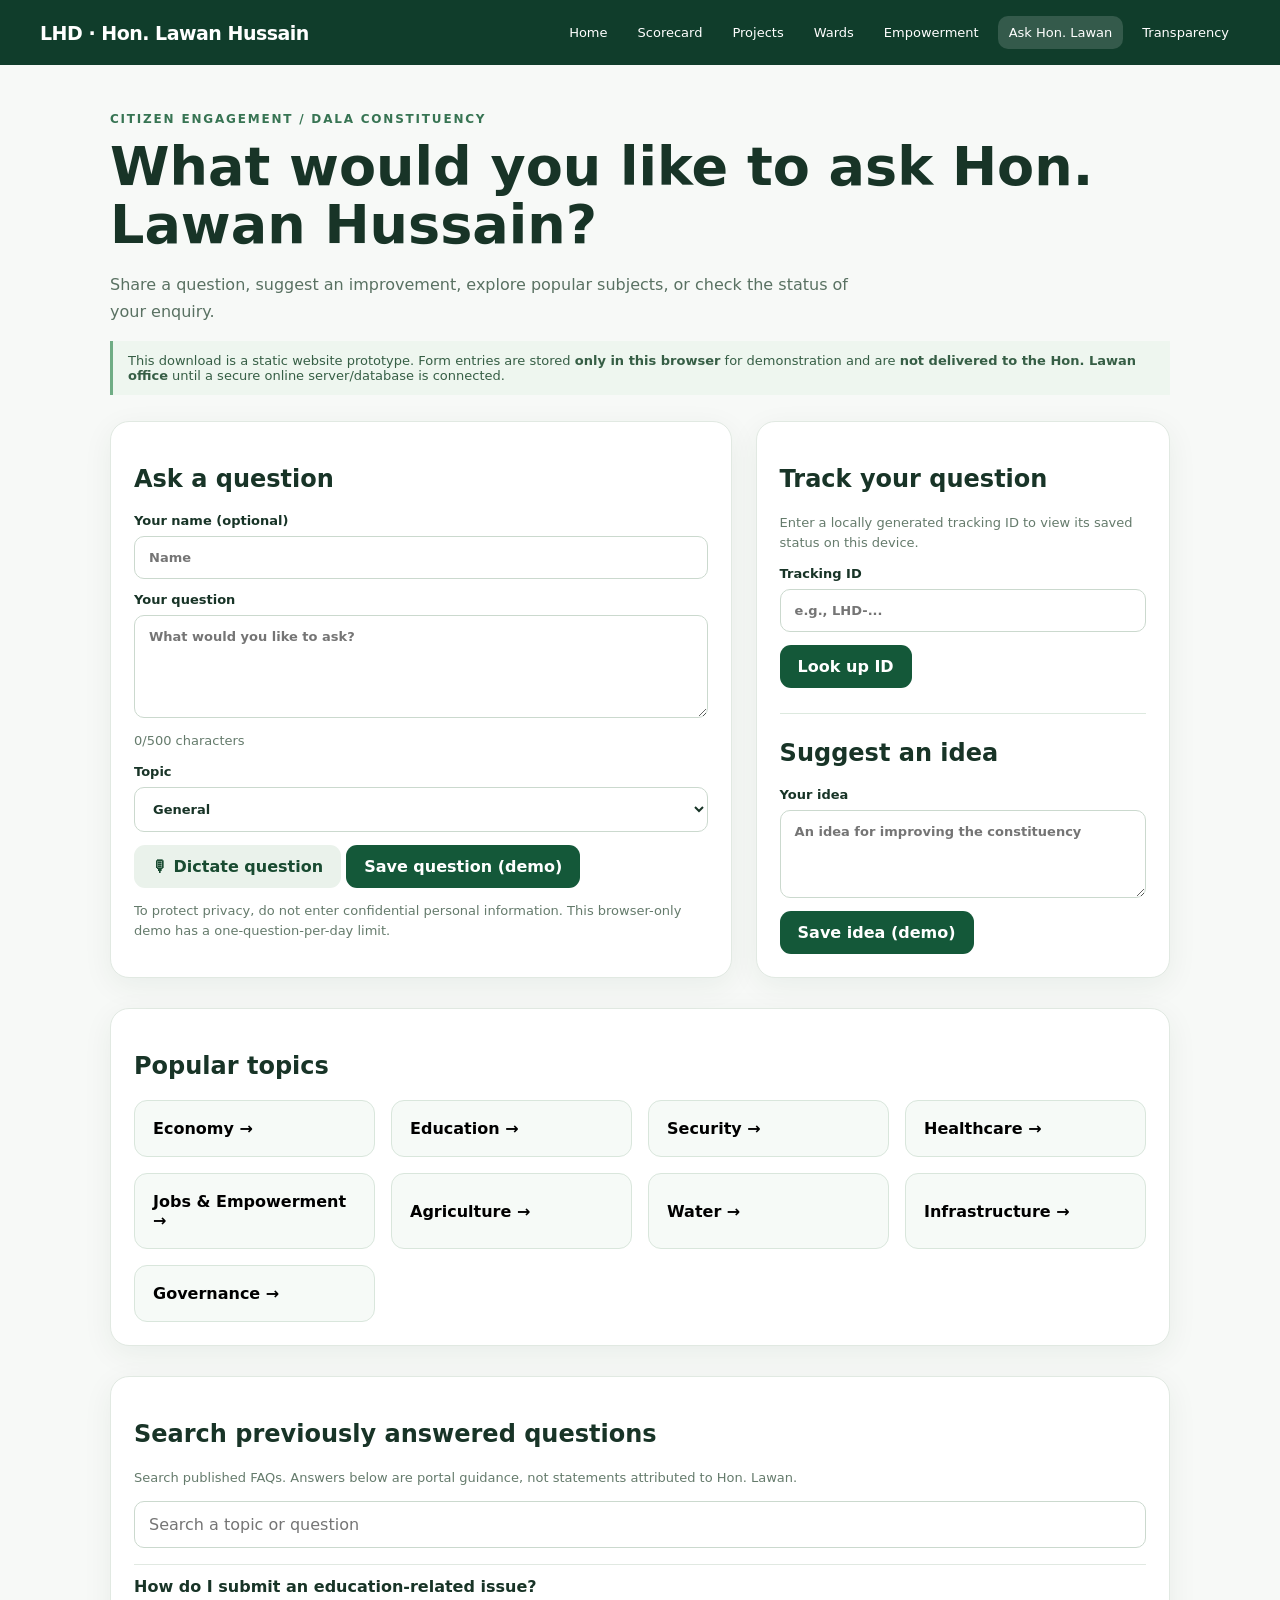
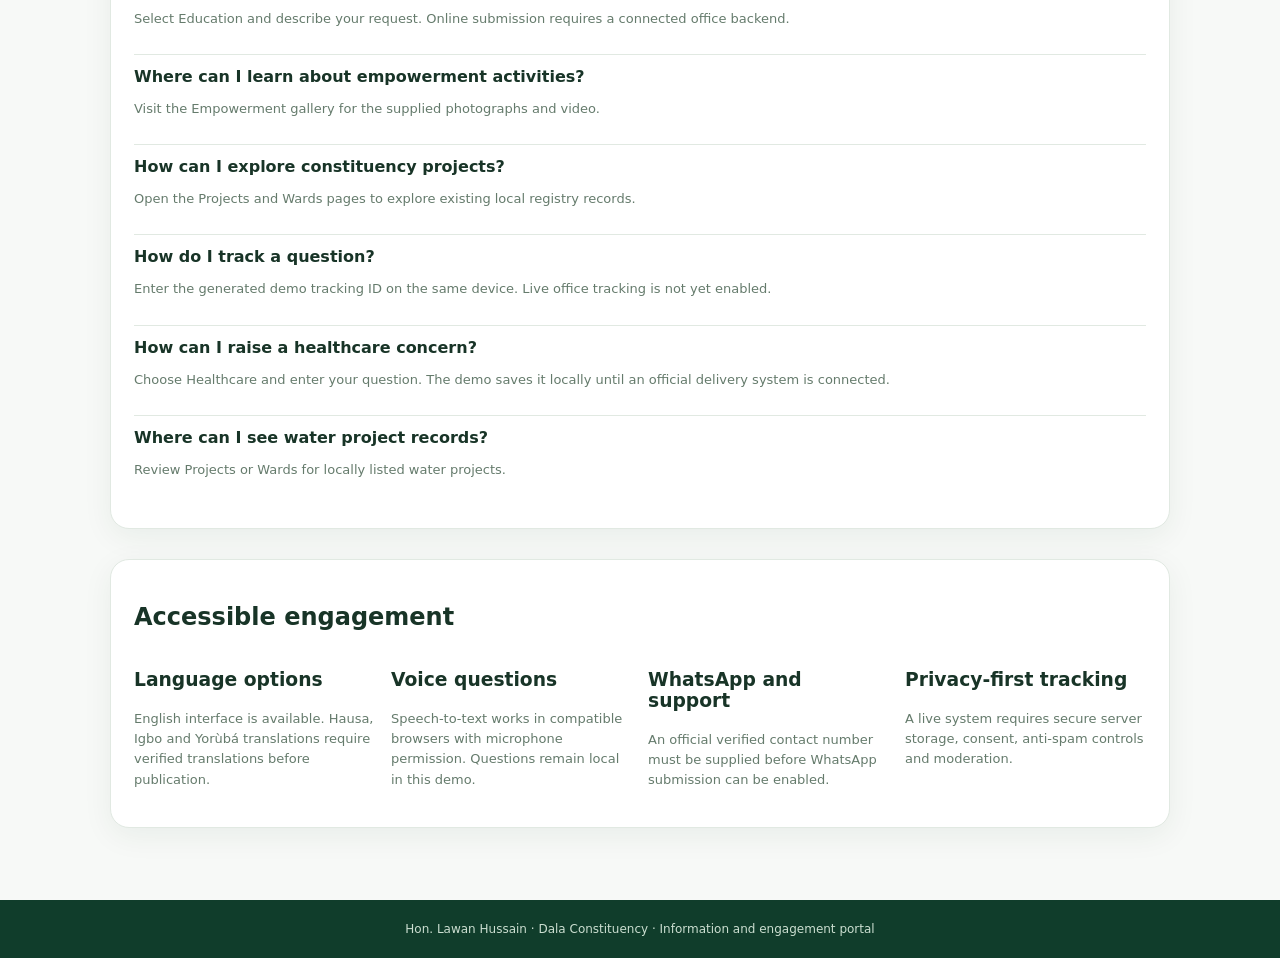
==== ask-hon-lawan.html @ 61305abe "Add files via upload" ====
<!doctype html><html lang="en"><head><meta charset="utf-8"><meta name="viewport" content="width=device-width,initial-scale=1"><meta name="description" content="Hon. Lawan Hussain — Dala constituency public information and engagement"><title>Ask Hon. Lawan | Hon. Lawan Hussain</title><link rel="stylesheet" href="lawan-features.css"></head><body><header><div class="header-inner"><a class="brand" href="index.html">LHD · Hon. Lawan Hussain</a><nav class="header-links" aria-label="Main navigation"><a href="index.html" class="">Home</a><a href="scorecard.html" class="">Scorecard</a><a href="projects.html" class="">Projects</a><a href="wards.html" class="">Wards</a><a href="empowerment.html" class="">Empowerment</a><a href="ask-hon-lawan.html" class="active">Ask Hon. Lawan</a><a href="transparency.html" class="">Transparency</a></nav></div></header><main><p class="eyebrow">Citizen engagement / Dala constituency</p><h1 class="headline">What would you like to ask Hon. Lawan Hussain?</h1><p class="lede">Share a question, suggest an improvement, explore popular subjects, or check the status of your enquiry.</p><p class="note">This download is a static website prototype. Form entries are stored <strong>only in this browser</strong> for demonstration and are <strong>not delivered to the Hon. Lawan office</strong> until a secure online server/database is connected.</p><div class="layout"><section class="panel"><h2>Ask a question</h2><label class="label">Your name (optional)<input class="field" id="who" maxlength="100" placeholder="Name"></label><label class="label">Your question<textarea class="field" id="question" rows="5" maxlength="500" placeholder="What would you like to ask?"></textarea></label><div class="muted"><span id="chars">0</span>/500 characters</div><label class="label">Topic<select class="field" id="topic"><option>General</option><option>Education</option><option>Jobs &amp; Empowerment</option><option>Healthcare</option><option>Agriculture</option><option>Security</option><option>Infrastructure</option><option>Water</option><option>Governance</option></select></label><button class="btn secondary" type="button" id="voice">🎙 Dictate question</button> <button class="btn" type="button" id="submit">Save question (demo)</button><p id="question-result" class="result" hidden role="status"></p><p class="muted">To protect privacy, do not enter confidential personal information. This browser-only demo has a one-question-per-day limit.</p></section><section class="panel"><h2>Track your question</h2><p class="muted">Enter a locally generated tracking ID to view its saved status on this device.</p><label class="label">Tracking ID<input class="field" id="tracking" placeholder="e.g., LHD-..."></label><button class="btn" id="track">Look up ID</button><p class="result" id="track-result" hidden role="status"></p><hr style="border:0;border-top:1px solid #dde9df;margin:25px 0"><h2>Suggest an idea</h2><label class="label">Your idea<textarea class="field" id="idea" rows="4" maxlength="500" placeholder="An idea for improving the constituency"></textarea></label><button class="btn" id="suggest">Save idea (demo)</button><p class="result" id="idea-result" hidden role="status"></p></section></div><section class="section panel"><h2>Popular topics</h2><div class="grid" id="topics"><button class="topic" data-topic="Economy">Economy →</button><button class="topic" data-topic="Education">Education →</button><button class="topic" data-topic="Security">Security →</button><button class="topic" data-topic="Healthcare">Healthcare →</button><button class="topic" data-topic="Jobs & Empowerment">Jobs & Empowerment →</button><button class="topic" data-topic="Agriculture">Agriculture →</button><button class="topic" data-topic="Water">Water →</button><button class="topic" data-topic="Infrastructure">Infrastructure →</button><button class="topic" data-topic="Governance">Governance →</button></div></section><section class="section panel"><h2>Search previously answered questions</h2><p class="muted">Search published FAQs. Answers below are portal guidance, not statements attributed to Hon. Lawan.</p><input class="field" id="search" type="search" placeholder="Search a topic or question"><div id="faq-results" style="margin-top:16px"></div></section><section class="section panel"><h2>Accessible engagement</h2><div class="grid"><div><h3>Language options</h3><p class="muted">English interface is available. Hausa, Igbo and Yorùbá translations require verified translations before publication.</p></div><div><h3>Voice questions</h3><p class="muted">Speech-to-text works in compatible browsers with microphone permission. Questions remain local in this demo.</p></div><div><h3>WhatsApp and support</h3><p class="muted">An official verified contact number must be supplied before WhatsApp submission can be enabled.</p></div><div><h3>Privacy-first tracking</h3><p class="muted">A live system requires secure server storage, consent, anti-spam controls and moderation.</p></div></div></section></main><footer class="footer">Hon. Lawan Hussain · Dala Constituency · Information and engagement portal</footer><script src="ask-hon-lawan.js"></script></body></html>
---- lawan-features.css ----
*{box-sizing:border-box}body{margin:0;font-family:Inter,system-ui,-apple-system,Segoe UI,sans-serif;background:#f7f9f7;color:#183427}a{color:inherit}button,input,textarea,select{font:inherit}button{cursor:pointer}header{background:#103d2b;color:white;padding:16px 24px;position:sticky;top:0;z-index:20}.header-inner{max-width:1200px;margin:auto;display:flex;justify-content:space-between;align-items:center;gap:16px}.brand{font-size:19px;font-weight:800;letter-spacing:-.5px;text-decoration:none}.header-links{display:flex;flex-wrap:wrap;gap:8px}.header-links a{padding:9px 11px;border-radius:10px;font-size:13px;text-decoration:none}.header-links a:hover,.header-links a.active{background:#ffffff26}main{max-width:1100px;margin:auto;padding:35px 20px 72px}.eyebrow{text-transform:uppercase;letter-spacing:.15em;color:#377453;font-weight:750;font-size:12px}.headline{font-size:clamp(30px,5vw,54px);line-height:1.08;margin:12px 0}.lede{max-width:760px;color:#597162;line-height:1.7}.panel{background:#fff;border:1px solid #e1e9e2;border-radius:19px;padding:23px;box-shadow:0 8px 30px #123b2410}.layout{display:grid;grid-template-columns:1.5fr 1fr;gap:24px;margin-top:26px}.btn{background:#145839;color:white;border:0;border-radius:11px;padding:12px 18px;font-weight:650}.btn.secondary{background:#eaf2eb;color:#194b31}.btn:disabled{opacity:.5;cursor:not-allowed}.field{display:block;width:100%;border:1px solid #cbd9ce;border-radius:10px;padding:13px 14px;background:#fff;color:#183427;margin-top:8px}.field:focus{outline:2px solid #6aa57d}.label{font-size:13px;font-weight:700;display:block;margin:13px 0}.muted{color:#657b6c;font-size:13px;line-height:1.55}.grid{display:grid;grid-template-columns:repeat(auto-fit,minmax(220px,1fr));gap:16px}.topic{border:1px solid #d9e6dc;background:#f6faf7;border-radius:13px;padding:18px;font-weight:700;text-align:left}.topic:hover{background:#e7f4eb}.section{margin-top:30px}.slideview{background:#0e2118;border-radius:17px;overflow:hidden;position:relative;aspect-ratio:16/9;display:flex;align-items:center;justify-content:center}.slideview img,.slideview video{width:100%;height:100%;object-fit:contain;display:block}.slide-controls{display:flex;align-items:center;gap:10px;flex-wrap:wrap;margin:15px 0}.dots{display:flex;flex-wrap:wrap;gap:5px}.dot{width:9px;height:9px;border-radius:50%;border:0;background:#bfd1c3;padding:0}.dot.active{background:#216240}.note{border-left:3px solid #6fac84;padding:12px 15px;background:#eef6ef;font-size:13px;color:#365e45}.result{padding:13px;background:#eff7f1;border-radius:10px;white-space:pre-wrap;line-height:1.55}.footer{background:#103d2b;color:#cbded0;text-align:center;padding:22px;font-size:12px}video:focus-visible,button:focus-visible,a:focus-visible{outline:3px solid #9ed7ad;outline-offset:2px}@media(max-width:760px){.header-inner{display:block}.header-links{margin-top:10px}.layout{grid-template-columns:1fr}main{padding:22px 14px 60px}.panel{padding:16px}.slideview{aspect-ratio:4/3}}
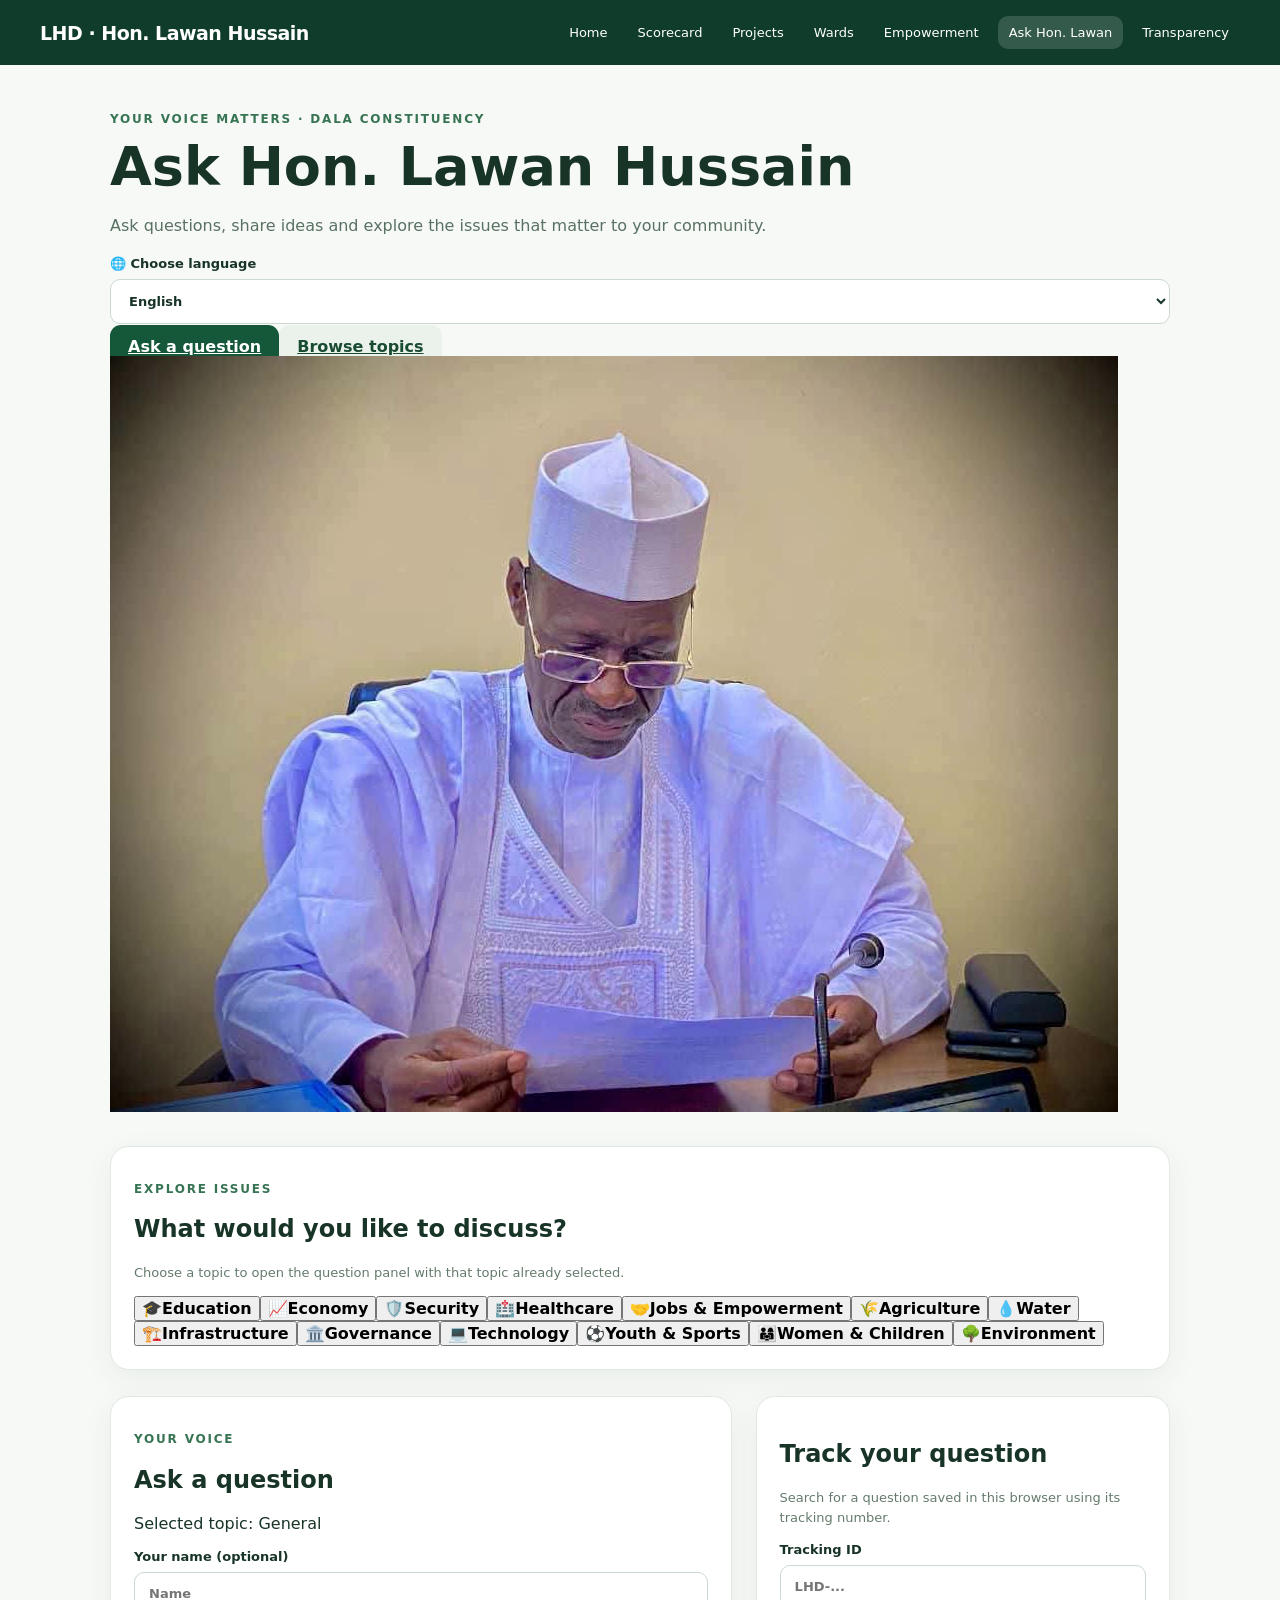
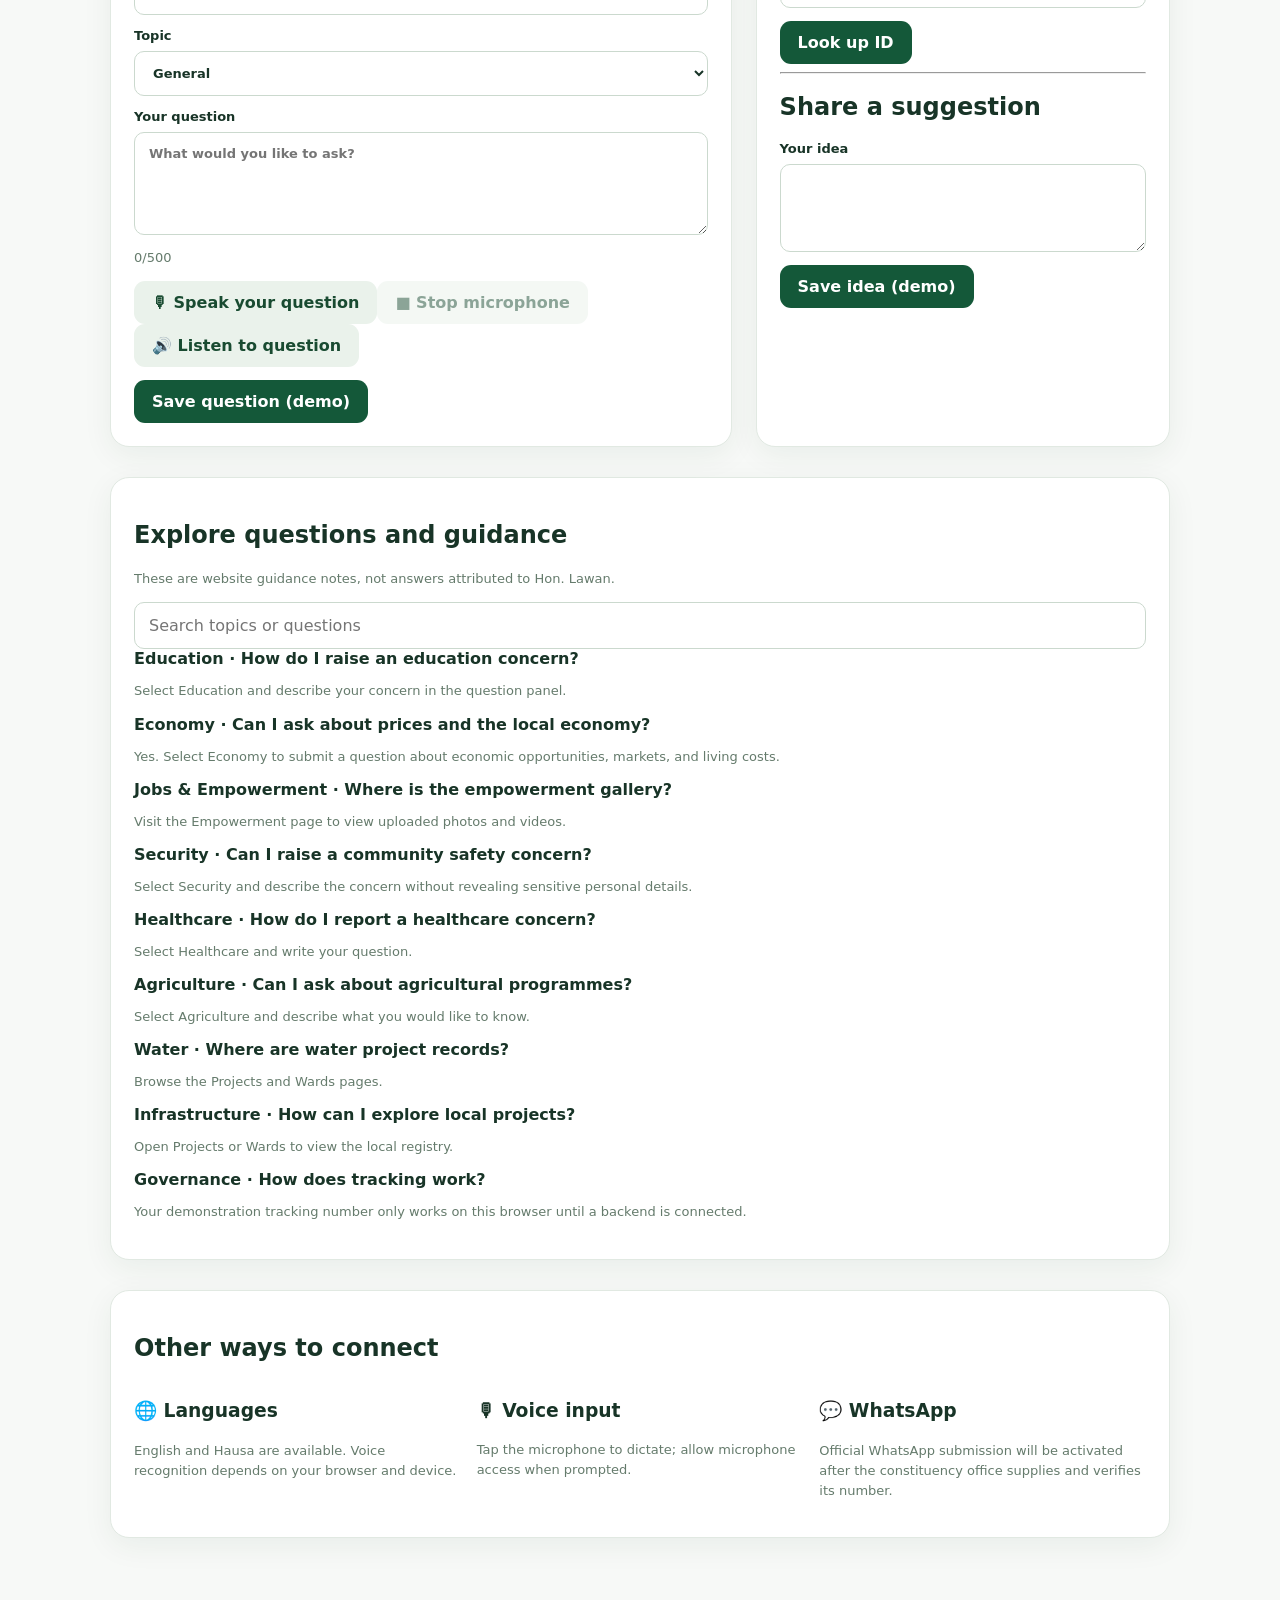
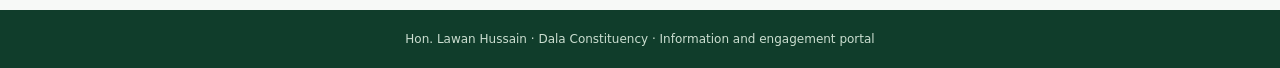
==== commit 1f9508a8: "Add files via upload" ====
--- a/ask-hon-lawan.html
+++ b/ask-hon-lawan.html
@@ -1 +1,5 @@
-<!doctype html><html lang="en"><head><meta charset="utf-8"><meta name="viewport" content="width=device-width,initial-scale=1"><meta name="description" content="Hon. Lawan Hussain — Dala constituency public information and engagement"><title>Ask Hon. Lawan | Hon. Lawan Hussain</title><link rel="stylesheet" href="lawan-features.css"></head><body><header><div class="header-inner"><a class="brand" href="index.html">LHD · Hon. Lawan Hussain</a><nav class="header-links" aria-label="Main navigation"><a href="index.html" class="">Home</a><a href="scorecard.html" class="">Scorecard</a><a href="projects.html" class="">Projects</a><a href="wards.html" class="">Wards</a><a href="empowerment.html" class="">Empowerment</a><a href="ask-hon-lawan.html" class="active">Ask Hon. Lawan</a><a href="transparency.html" class="">Transparency</a></nav></div></header><main><p class="eyebrow">Citizen engagement / Dala constituency</p><h1 class="headline">What would you like to ask Hon. Lawan Hussain?</h1><p class="lede">Share a question, suggest an improvement, explore popular subjects, or check the status of your enquiry.</p><p class="note">This download is a static website prototype. Form entries are stored <strong>only in this browser</strong> for demonstration and are <strong>not delivered to the Hon. Lawan office</strong> until a secure online server/database is connected.</p><div class="layout"><section class="panel"><h2>Ask a question</h2><label class="label">Your name (optional)<input class="field" id="who" maxlength="100" placeholder="Name"></label><label class="label">Your question<textarea class="field" id="question" rows="5" maxlength="500" placeholder="What would you like to ask?"></textarea></label><div class="muted"><span id="chars">0</span>/500 characters</div><label class="label">Topic<select class="field" id="topic"><option>General</option><option>Education</option><option>Jobs &amp; Empowerment</option><option>Healthcare</option><option>Agriculture</option><option>Security</option><option>Infrastructure</option><option>Water</option><option>Governance</option></select></label><button class="btn secondary" type="button" id="voice">🎙 Dictate question</button> <button class="btn" type="button" id="submit">Save question (demo)</button><p id="question-result" class="result" hidden role="status"></p><p class="muted">To protect privacy, do not enter confidential personal information. This browser-only demo has a one-question-per-day limit.</p></section><section class="panel"><h2>Track your question</h2><p class="muted">Enter a locally generated tracking ID to view its saved status on this device.</p><label class="label">Tracking ID<input class="field" id="tracking" placeholder="e.g., LHD-..."></label><button class="btn" id="track">Look up ID</button><p class="result" id="track-result" hidden role="status"></p><hr style="border:0;border-top:1px solid #dde9df;margin:25px 0"><h2>Suggest an idea</h2><label class="label">Your idea<textarea class="field" id="idea" rows="4" maxlength="500" placeholder="An idea for improving the constituency"></textarea></label><button class="btn" id="suggest">Save idea (demo)</button><p class="result" id="idea-result" hidden role="status"></p></section></div><section class="section panel"><h2>Popular topics</h2><div class="grid" id="topics"><button class="topic" data-topic="Economy">Economy →</button><button class="topic" data-topic="Education">Education →</button><button class="topic" data-topic="Security">Security →</button><button class="topic" data-topic="Healthcare">Healthcare →</button><button class="topic" data-topic="Jobs & Empowerment">Jobs & Empowerment →</button><button class="topic" data-topic="Agriculture">Agriculture →</button><button class="topic" data-topic="Water">Water →</button><button class="topic" data-topic="Infrastructure">Infrastructure →</button><button class="topic" data-topic="Governance">Governance →</button></div></section><section class="section panel"><h2>Search previously answered questions</h2><p class="muted">Search published FAQs. Answers below are portal guidance, not statements attributed to Hon. Lawan.</p><input class="field" id="search" type="search" placeholder="Search a topic or question"><div id="faq-results" style="margin-top:16px"></div></section><section class="section panel"><h2>Accessible engagement</h2><div class="grid"><div><h3>Language options</h3><p class="muted">English interface is available. Hausa, Igbo and Yorùbá translations require verified translations before publication.</p></div><div><h3>Voice questions</h3><p class="muted">Speech-to-text works in compatible browsers with microphone permission. Questions remain local in this demo.</p></div><div><h3>WhatsApp and support</h3><p class="muted">An official verified contact number must be supplied before WhatsApp submission can be enabled.</p></div><div><h3>Privacy-first tracking</h3><p class="muted">A live system requires secure server storage, consent, anti-spam controls and moderation.</p></div></div></section></main><footer class="footer">Hon. Lawan Hussain · Dala Constituency · Information and engagement portal</footer><script src="ask-hon-lawan.js"></script></body></html>+<!DOCTYPE html>
+<html lang="en"><head><meta charset="utf-8"/><meta content="width=device-width,initial-scale=1" name="viewport"/><meta content="Hon. Lawan Hussain — Dala constituency public information and engagement" name="description"/><title>Ask Hon. Lawan | Hon. Lawan Hussain</title><link href="lawan-features.css" rel="stylesheet"/><link href="ask-hon-lawan-extra.css" rel="stylesheet"/></head><body><header><div class="header-inner"><a class="brand" href="index.html">LHD · Hon. Lawan Hussain</a><nav aria-label="Main navigation" class="header-links"><a class="" href="index.html">Home</a><a class="" href="scorecard.html">Scorecard</a><a class="" href="projects.html">Projects</a><a class="" href="wards.html">Wards</a><a class="" href="empowerment.html">Empowerment</a><a class="active" href="ask-hon-lawan.html">Ask Hon. Lawan</a><a class="" href="transparency.html">Transparency</a></nav></div></header><main><section class="ask-hero"><div><p class="eyebrow" data-i18n="eyebrow">YOUR VOICE MATTERS · DALA CONSTITUENCY</p><h1 class="headline" data-i18n="headline">Ask Hon. Lawan Hussain</h1><p class="lede" data-i18n="lede">Ask questions, share ideas and explore the issues that matter to your community.</p><label class="label language-label" for="language">🌐 <span data-i18n="language">Choose language</span><select class="field" id="language"><option value="en">English</option><option value="ha">Hausa</option></select></label><div class="hero-actions"><a class="btn" data-i18n="askNow" href="#question-panel">Ask a question</a><a class="btn secondary" data-i18n="browse" href="#topics-panel">Browse topics</a></div></div><img alt="Portrait photograph provided in the Hon. Lawan Hussain website project" class="ask-portrait" src="assets/project-photos/portrait-legislator.jpg"/></section>
+<section class="section panel" id="topics-panel"><p class="eyebrow" data-i18n="explore">EXPLORE ISSUES</p><h2 data-i18n="topics">What would you like to discuss?</h2><p class="muted" data-i18n="topicHint">Choose a topic to open the question panel with that topic already selected.</p><div class="topic-grid" id="topics"></div></section>
+<div class="layout"><section class="panel" id="question-panel" tabindex="-1"><p class="eyebrow" data-i18n="yourVoice">YOUR VOICE</p><h2 data-i18n="ask">Ask a question</h2><p aria-live="polite" class="selected-topic" id="selected-topic"></p><label class="label"><span data-i18n="name">Your name (optional)</span><input class="field" id="who" maxlength="100" placeholder="Name"/></label><label class="label"><span data-i18n="topic">Topic</span><select class="field" id="topic"></select></label><label class="label"><span data-i18n="question">Your question</span><textarea class="field" id="question" maxlength="500" placeholder="What would you like to ask?" rows="5"></textarea></label><p class="muted"><span id="chars">0</span>/500</p><div class="voice-tools"><button aria-pressed="false" class="btn secondary" id="voice" type="button">🎙 <span data-i18n="speak">Speak your question</span></button><button class="btn secondary" disabled="" id="stop-voice" type="button">■ <span data-i18n="stop">Stop microphone</span></button><button class="btn secondary" id="read-question" type="button">🔊 <span data-i18n="listen">Listen to question</span></button></div><p class="muted" id="voice-status" role="status"></p><button class="btn" data-i18n="submit" id="submit" type="button">Save question (demo)</button><p class="result" hidden="" id="question-result" role="status"></p></section><section class="panel"><h2 data-i18n="track">Track your question</h2><p class="muted" data-i18n="trackHint">Search for a question saved in this browser using its tracking number.</p><label class="label"><span data-i18n="tracking">Tracking ID</span><input class="field" id="tracking" placeholder="LHD-..."/></label><button class="btn" data-i18n="lookUp" id="track">Look up ID</button><p class="result" hidden="" id="track-result" role="status"></p><hr class="soft-rule"/><h2 data-i18n="suggest">Share a suggestion</h2><label class="label"><span data-i18n="yourIdea">Your idea</span><textarea class="field" id="idea" maxlength="500" rows="4"></textarea></label><button class="btn" data-i18n="saveIdea" id="suggest">Save idea (demo)</button><p class="result" hidden="" id="idea-result" role="status"></p></section></div>
+<section class="section panel"><h2 data-i18n="searchTitle">Explore questions and guidance</h2><p class="muted" data-i18n="faqNote">These are website guidance notes, not answers attributed to Hon. Lawan.</p><input class="field" id="search" placeholder="Search topics and questions" type="search"/><div class="faq-results" id="faq-results"></div></section><section class="section panel"><h2 data-i18n="accessible">Other ways to connect</h2><div class="grid"><div><h3>🌐 <span data-i18n="languages">Languages</span></h3><p class="muted" data-i18n="langInfo">English and Hausa are available. Voice recognition depends on your browser and device.</p></div><div><h3>🎙 <span data-i18n="voice">Voice input</span></h3><p class="muted" data-i18n="voiceInfo">Tap the microphone to dictate; allow microphone access when prompted.</p></div><div><h3>💬 WhatsApp</h3><p class="muted" data-i18n="waInfo">Official WhatsApp submission will be activated after the constituency office supplies and verifies its number.</p></div></div></section></main><footer class="footer">Hon. Lawan Hussain · Dala Constituency · Information and engagement portal</footer><script src="ask-hon-lawan.js"></script></body></html>
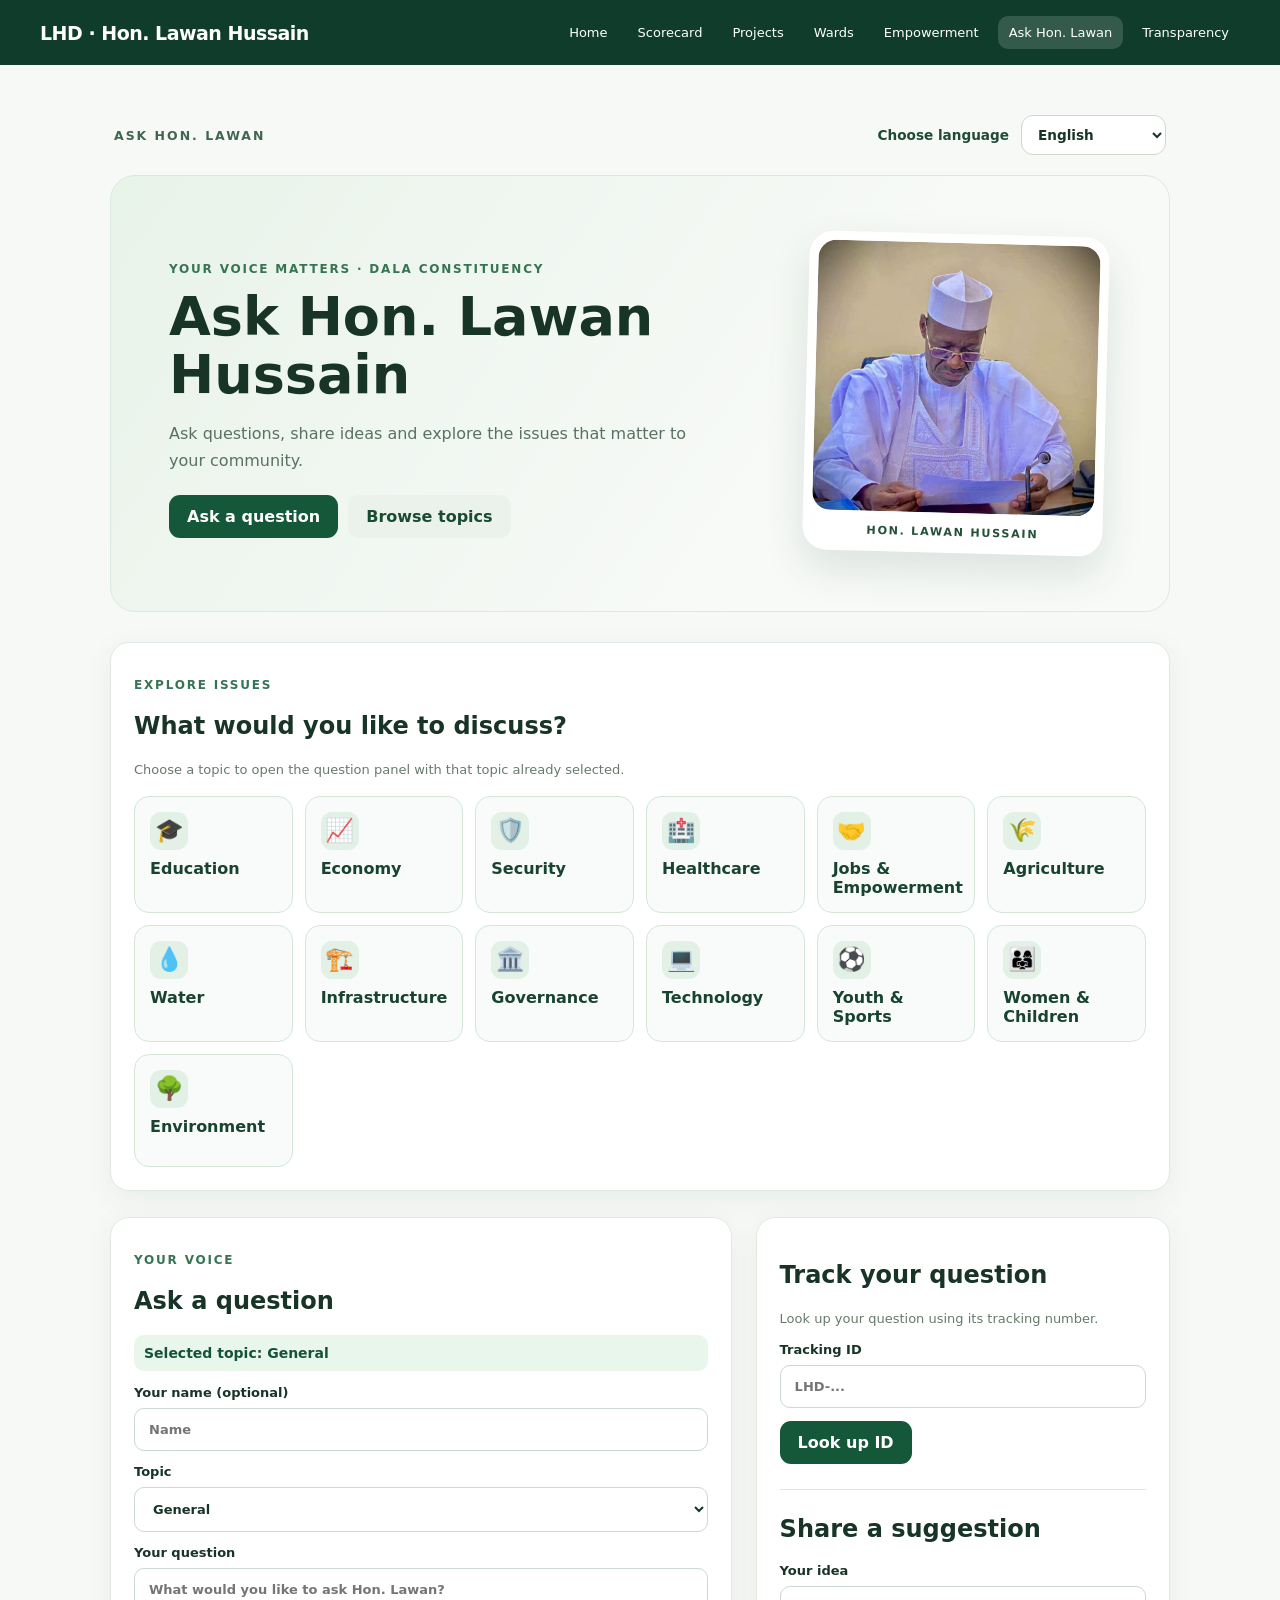
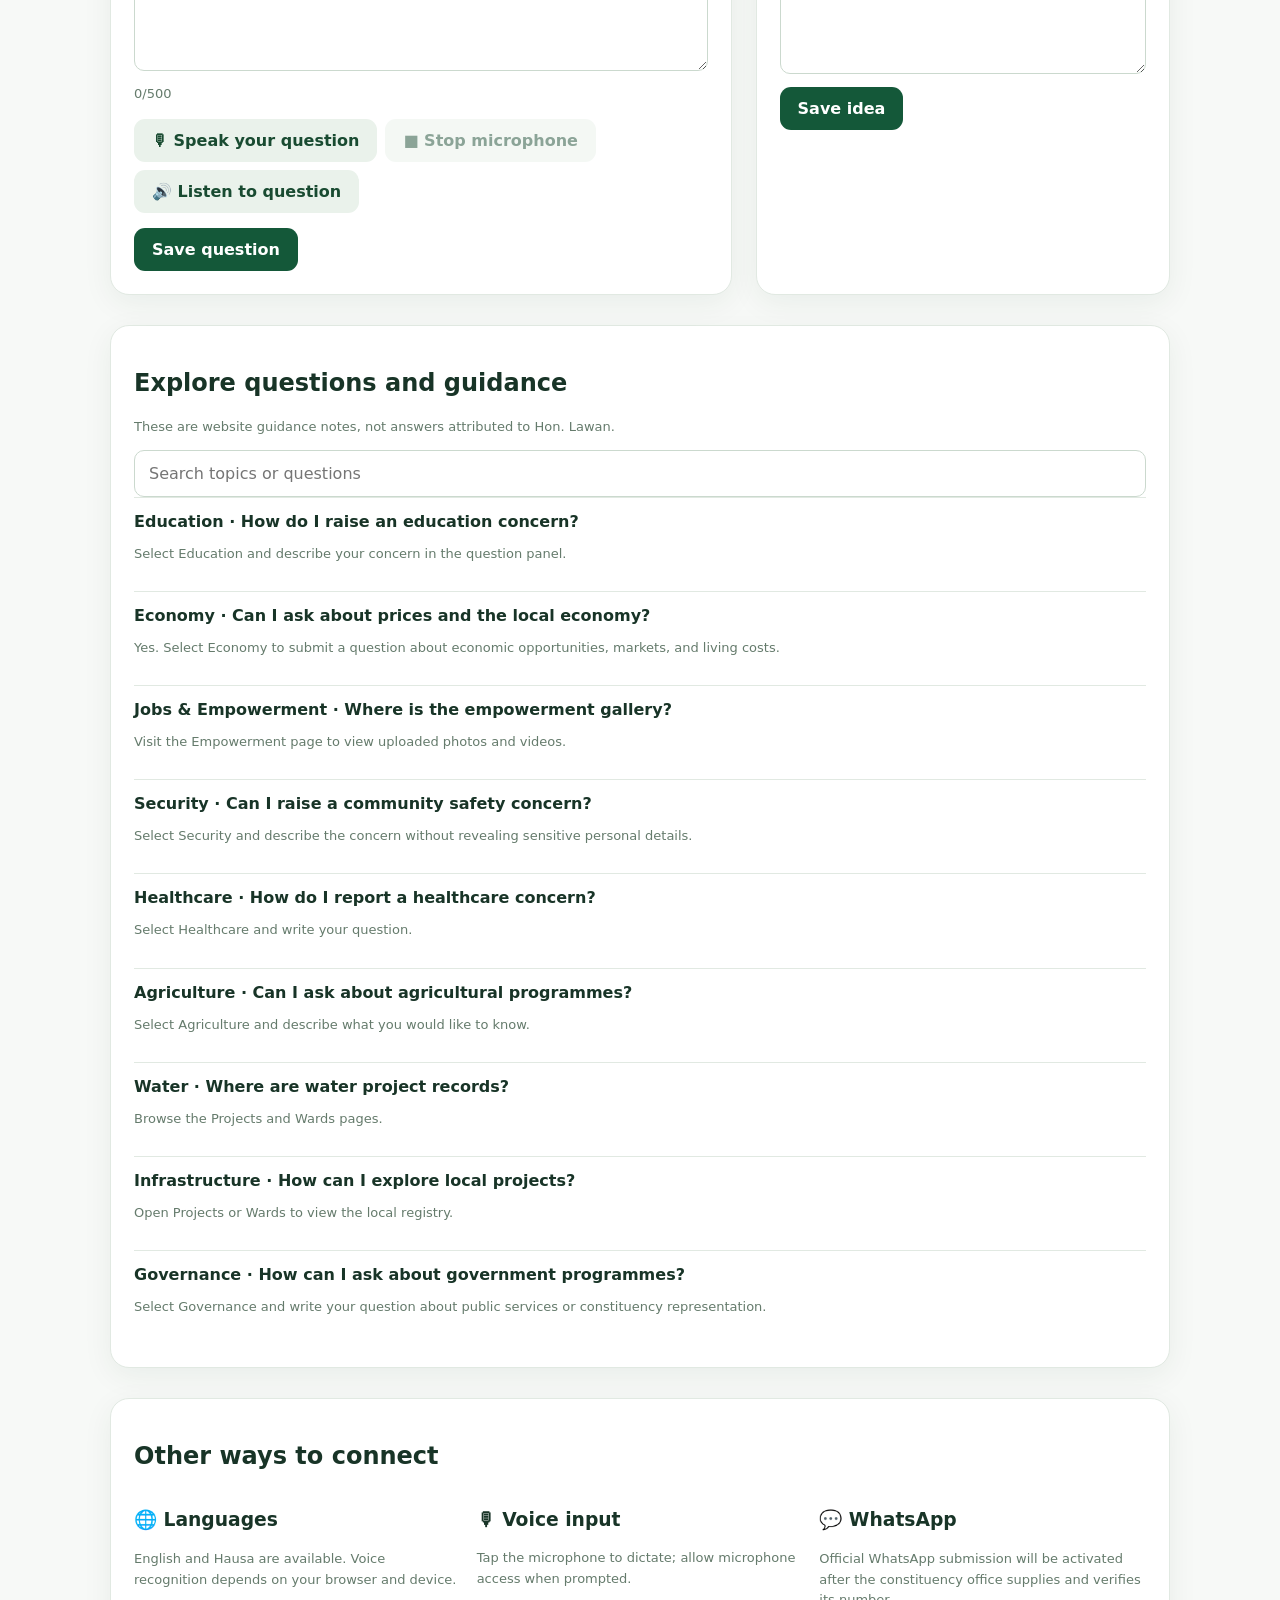
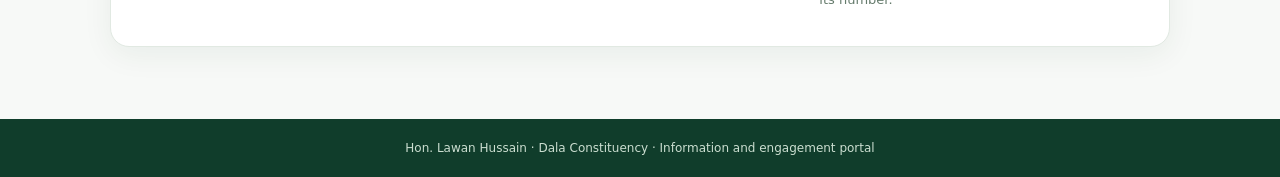
==== commit 3e4335d5: "Add files via upload" ====
--- a/ask-hon-lawan.html
+++ b/ask-hon-lawan.html
@@ -1,5 +1,5 @@
 <!DOCTYPE html>
-<html lang="en"><head><meta charset="utf-8"/><meta content="width=device-width,initial-scale=1" name="viewport"/><meta content="Hon. Lawan Hussain — Dala constituency public information and engagement" name="description"/><title>Ask Hon. Lawan | Hon. Lawan Hussain</title><link href="lawan-features.css" rel="stylesheet"/><link href="ask-hon-lawan-extra.css" rel="stylesheet"/></head><body><header><div class="header-inner"><a class="brand" href="index.html">LHD · Hon. Lawan Hussain</a><nav aria-label="Main navigation" class="header-links"><a class="" href="index.html">Home</a><a class="" href="scorecard.html">Scorecard</a><a class="" href="projects.html">Projects</a><a class="" href="wards.html">Wards</a><a class="" href="empowerment.html">Empowerment</a><a class="active" href="ask-hon-lawan.html">Ask Hon. Lawan</a><a class="" href="transparency.html">Transparency</a></nav></div></header><main><section class="ask-hero"><div><p class="eyebrow" data-i18n="eyebrow">YOUR VOICE MATTERS · DALA CONSTITUENCY</p><h1 class="headline" data-i18n="headline">Ask Hon. Lawan Hussain</h1><p class="lede" data-i18n="lede">Ask questions, share ideas and explore the issues that matter to your community.</p><label class="label language-label" for="language">🌐 <span data-i18n="language">Choose language</span><select class="field" id="language"><option value="en">English</option><option value="ha">Hausa</option></select></label><div class="hero-actions"><a class="btn" data-i18n="askNow" href="#question-panel">Ask a question</a><a class="btn secondary" data-i18n="browse" href="#topics-panel">Browse topics</a></div></div><img alt="Portrait photograph provided in the Hon. Lawan Hussain website project" class="ask-portrait" src="assets/project-photos/portrait-legislator.jpg"/></section>
+<html lang="en"><head><meta charset="utf-8"/><meta content="width=device-width,initial-scale=1" name="viewport"/><meta content="Hon. Lawan Hussain — Dala constituency public information and engagement" name="description"/><title>Ask Hon. Lawan | Hon. Lawan Hussain</title><link href="lawan-features.css" rel="stylesheet"/><link href="ask-hon-lawan-extra.css" rel="stylesheet"/></head><body><header><div class="header-inner"><a class="brand" href="index.html">LHD · Hon. Lawan Hussain</a><nav aria-label="Main navigation" class="header-links"><a class="" href="index.html">Home</a><a class="" href="scorecard.html">Scorecard</a><a class="" href="projects.html">Projects</a><a class="" href="wards.html">Wards</a><a class="" href="empowerment.html">Empowerment</a><a class="active" href="ask-hon-lawan.html">Ask Hon. Lawan</a><a class="" href="transparency.html">Transparency</a></nav></div></header><main><div class="ask-topbar"><span class="ask-topbar-brand">ASK HON. LAWAN</span><label class="language-label" for="language"><span data-i18n="language">Choose language</span><select class="field" id="language"><option value="en">English</option><option value="ha">Hausa</option></select></label></div><section class="ask-hero"><div><p class="eyebrow" data-i18n="eyebrow">YOUR VOICE MATTERS · DALA CONSTITUENCY</p><h1 class="headline" data-i18n="headline">Ask Hon. Lawan Hussain</h1><p class="lede" data-i18n="lede">Ask questions, share ideas and explore the issues that matter to your community.</p><div class="hero-actions"><a class="btn" data-i18n="askNow" href="#question-panel">Ask a question</a><a class="btn secondary" data-i18n="browse" href="#topics-panel">Browse topics</a></div></div><div class="ask-portrait-wrap"><img alt="Hon. Lawan Hussain" class="ask-portrait" src="assets/project-photos/portrait-legislator.jpg"/><span class="portrait-caption">HON. LAWAN HUSSAIN</span></div></section>
 <section class="section panel" id="topics-panel"><p class="eyebrow" data-i18n="explore">EXPLORE ISSUES</p><h2 data-i18n="topics">What would you like to discuss?</h2><p class="muted" data-i18n="topicHint">Choose a topic to open the question panel with that topic already selected.</p><div class="topic-grid" id="topics"></div></section>
-<div class="layout"><section class="panel" id="question-panel" tabindex="-1"><p class="eyebrow" data-i18n="yourVoice">YOUR VOICE</p><h2 data-i18n="ask">Ask a question</h2><p aria-live="polite" class="selected-topic" id="selected-topic"></p><label class="label"><span data-i18n="name">Your name (optional)</span><input class="field" id="who" maxlength="100" placeholder="Name"/></label><label class="label"><span data-i18n="topic">Topic</span><select class="field" id="topic"></select></label><label class="label"><span data-i18n="question">Your question</span><textarea class="field" id="question" maxlength="500" placeholder="What would you like to ask?" rows="5"></textarea></label><p class="muted"><span id="chars">0</span>/500</p><div class="voice-tools"><button aria-pressed="false" class="btn secondary" id="voice" type="button">🎙 <span data-i18n="speak">Speak your question</span></button><button class="btn secondary" disabled="" id="stop-voice" type="button">■ <span data-i18n="stop">Stop microphone</span></button><button class="btn secondary" id="read-question" type="button">🔊 <span data-i18n="listen">Listen to question</span></button></div><p class="muted" id="voice-status" role="status"></p><button class="btn" data-i18n="submit" id="submit" type="button">Save question (demo)</button><p class="result" hidden="" id="question-result" role="status"></p></section><section class="panel"><h2 data-i18n="track">Track your question</h2><p class="muted" data-i18n="trackHint">Search for a question saved in this browser using its tracking number.</p><label class="label"><span data-i18n="tracking">Tracking ID</span><input class="field" id="tracking" placeholder="LHD-..."/></label><button class="btn" data-i18n="lookUp" id="track">Look up ID</button><p class="result" hidden="" id="track-result" role="status"></p><hr class="soft-rule"/><h2 data-i18n="suggest">Share a suggestion</h2><label class="label"><span data-i18n="yourIdea">Your idea</span><textarea class="field" id="idea" maxlength="500" rows="4"></textarea></label><button class="btn" data-i18n="saveIdea" id="suggest">Save idea (demo)</button><p class="result" hidden="" id="idea-result" role="status"></p></section></div>
+<div class="layout"><section class="panel" id="question-panel" tabindex="-1"><p class="eyebrow" data-i18n="yourVoice">YOUR VOICE</p><h2 data-i18n="ask">Ask a question</h2><p aria-live="polite" class="selected-topic" id="selected-topic"></p><label class="label"><span data-i18n="name">Your name (optional)</span><input class="field" id="who" maxlength="100" placeholder="Name"/></label><label class="label"><span data-i18n="topic">Topic</span><select class="field" id="topic"></select></label><label class="label"><span data-i18n="question">Your question</span><textarea class="field" id="question" maxlength="500" placeholder="What would you like to ask about your community?" rows="5"></textarea></label><p class="muted"><span id="chars">0</span>/500</p><div class="voice-tools"><button aria-pressed="false" class="btn secondary" id="voice" type="button">🎙 <span data-i18n="speak">Speak your question</span></button><button class="btn secondary" disabled="" id="stop-voice" type="button">■ <span data-i18n="stop">Stop microphone</span></button><button class="btn secondary" id="read-question" type="button">🔊 <span data-i18n="listen">Listen to question</span></button></div><p class="muted" id="voice-status" role="status"></p><button class="btn" data-i18n="submit" id="submit" type="button">Save question</button><p class="result" hidden="" id="question-result" role="status"></p></section><section class="panel"><h2 data-i18n="track">Track your question</h2><p class="muted" data-i18n="trackHint">Look up your question using its tracking number.</p><label class="label"><span data-i18n="tracking">Tracking ID</span><input class="field" id="tracking" placeholder="LHD-..."/></label><button class="btn" data-i18n="lookUp" id="track">Look up ID</button><p class="result" hidden="" id="track-result" role="status"></p><hr class="soft-rule"/><h2 data-i18n="suggest">Share a suggestion</h2><label class="label"><span data-i18n="yourIdea">Your idea</span><textarea class="field" id="idea" maxlength="500" rows="4"></textarea></label><button class="btn" data-i18n="saveIdea" id="suggest">Save idea</button><p class="result" hidden="" id="idea-result" role="status"></p></section></div>
 <section class="section panel"><h2 data-i18n="searchTitle">Explore questions and guidance</h2><p class="muted" data-i18n="faqNote">These are website guidance notes, not answers attributed to Hon. Lawan.</p><input class="field" id="search" placeholder="Search topics and questions" type="search"/><div class="faq-results" id="faq-results"></div></section><section class="section panel"><h2 data-i18n="accessible">Other ways to connect</h2><div class="grid"><div><h3>🌐 <span data-i18n="languages">Languages</span></h3><p class="muted" data-i18n="langInfo">English and Hausa are available. Voice recognition depends on your browser and device.</p></div><div><h3>🎙 <span data-i18n="voice">Voice input</span></h3><p class="muted" data-i18n="voiceInfo">Tap the microphone to dictate; allow microphone access when prompted.</p></div><div><h3>💬 WhatsApp</h3><p class="muted" data-i18n="waInfo">Official WhatsApp submission will be activated after the constituency office supplies and verifies its number.</p></div></div></section></main><footer class="footer">Hon. Lawan Hussain · Dala Constituency · Information and engagement portal</footer><script src="ask-hon-lawan.js"></script></body></html>
--- a/ask-hon-lawan-extra.css
+++ b/ask-hon-lawan-extra.css
@@ -0,0 +1,2 @@
+/* Ask Hon. Lawan - refined portrait and top language control */
+.ask-topbar{display:flex;justify-content:space-between;align-items:center;gap:20px;padding:15px 4px 20px;max-width:1200px;margin:0 auto}.ask-topbar-brand{font-size:.78rem;font-weight:800;letter-spacing:.16em;color:#42654f}.language-label{display:flex;align-items:center;gap:12px;font-weight:700;font-size:.85rem;color:#214a35}.language-label .field{width:145px;min-width:125px;margin:0;background:#fff;border-radius:12px;padding:10px 12px}.ask-hero{display:grid;grid-template-columns:minmax(0,1fr) 310px;gap:clamp(24px,5vw,72px);align-items:center;padding:clamp(26px,5vw,58px);background:linear-gradient(125deg,#e8f3e9,#f8faf8 68%);border:1px solid #dce9de;border-radius:25px;overflow:hidden;min-height:340px}.ask-hero .headline{max-width:660px}.ask-hero .lede{max-width:540px}.ask-portrait-wrap{position:relative;max-width:300px;width:100%;justify-self:center;padding:9px;background:#fff;border-radius:24px;box-shadow:0 18px 42px rgba(18,60,36,.12);transform:rotate(1.5deg)}.ask-portrait{display:block;width:100%;height:270px;object-fit:cover;object-position:center 18%;border-radius:18px}.portrait-caption{display:block;text-align:center;font-size:.7rem;letter-spacing:.15em;font-weight:800;color:#255139;padding:13px 4px 5px}.hero-actions{display:flex;gap:10px;flex-wrap:wrap;margin-top:20px}.hero-actions a{text-decoration:none}.topic-grid{display:grid;grid-template-columns:repeat(auto-fit,minmax(155px,1fr));gap:12px;margin-top:16px}.topic-tile{display:flex;flex-direction:column;align-items:flex-start;gap:9px;min-height:113px;border:1px solid #d4e6d8;background:#f8fbf9;border-radius:15px;padding:15px;text-align:left;color:#194331;cursor:pointer;transition:background .15s,transform .15s}.topic-tile:hover,.topic-tile:focus-visible{background:#e4f3e8;transform:translateY(-2px)}.topic-tile[aria-pressed="true"]{outline:2px solid #288052;background:#e3f3e8}.topic-icon{width:38px;height:38px;display:flex;justify-content:center;align-items:center;background:#e2f0e6;border-radius:11px;font-size:23px}.selected-topic{background:#e8f6ec;color:#155337;border-radius:10px;padding:10px;font-size:14px;font-weight:700}.voice-tools{display:flex;gap:8px;flex-wrap:wrap;margin:15px 0}.soft-rule{border:0;border-top:1px solid #dde9df;margin:25px 0}.faq-results article{border-top:1px solid #e1e9e2;padding:14px 0}.ask-hero .btn{display:inline-flex;align-items:center}@media(max-width:760px){.ask-topbar{padding:12px 3px 18px}.ask-topbar-brand{font-size:.69rem}.language-label{gap:7px;font-size:.76rem}.language-label .field{min-width:105px;width:112px;padding:8px}.ask-hero{grid-template-columns:1fr;padding:24px;gap:26px}.ask-portrait-wrap{max-width:220px;transform:rotate(0)}.ask-portrait{height:210px}.topic-grid{grid-template-columns:repeat(2,minmax(0,1fr))}.topic-tile{padding:12px}.voice-tools button{flex:1 1 140px}}
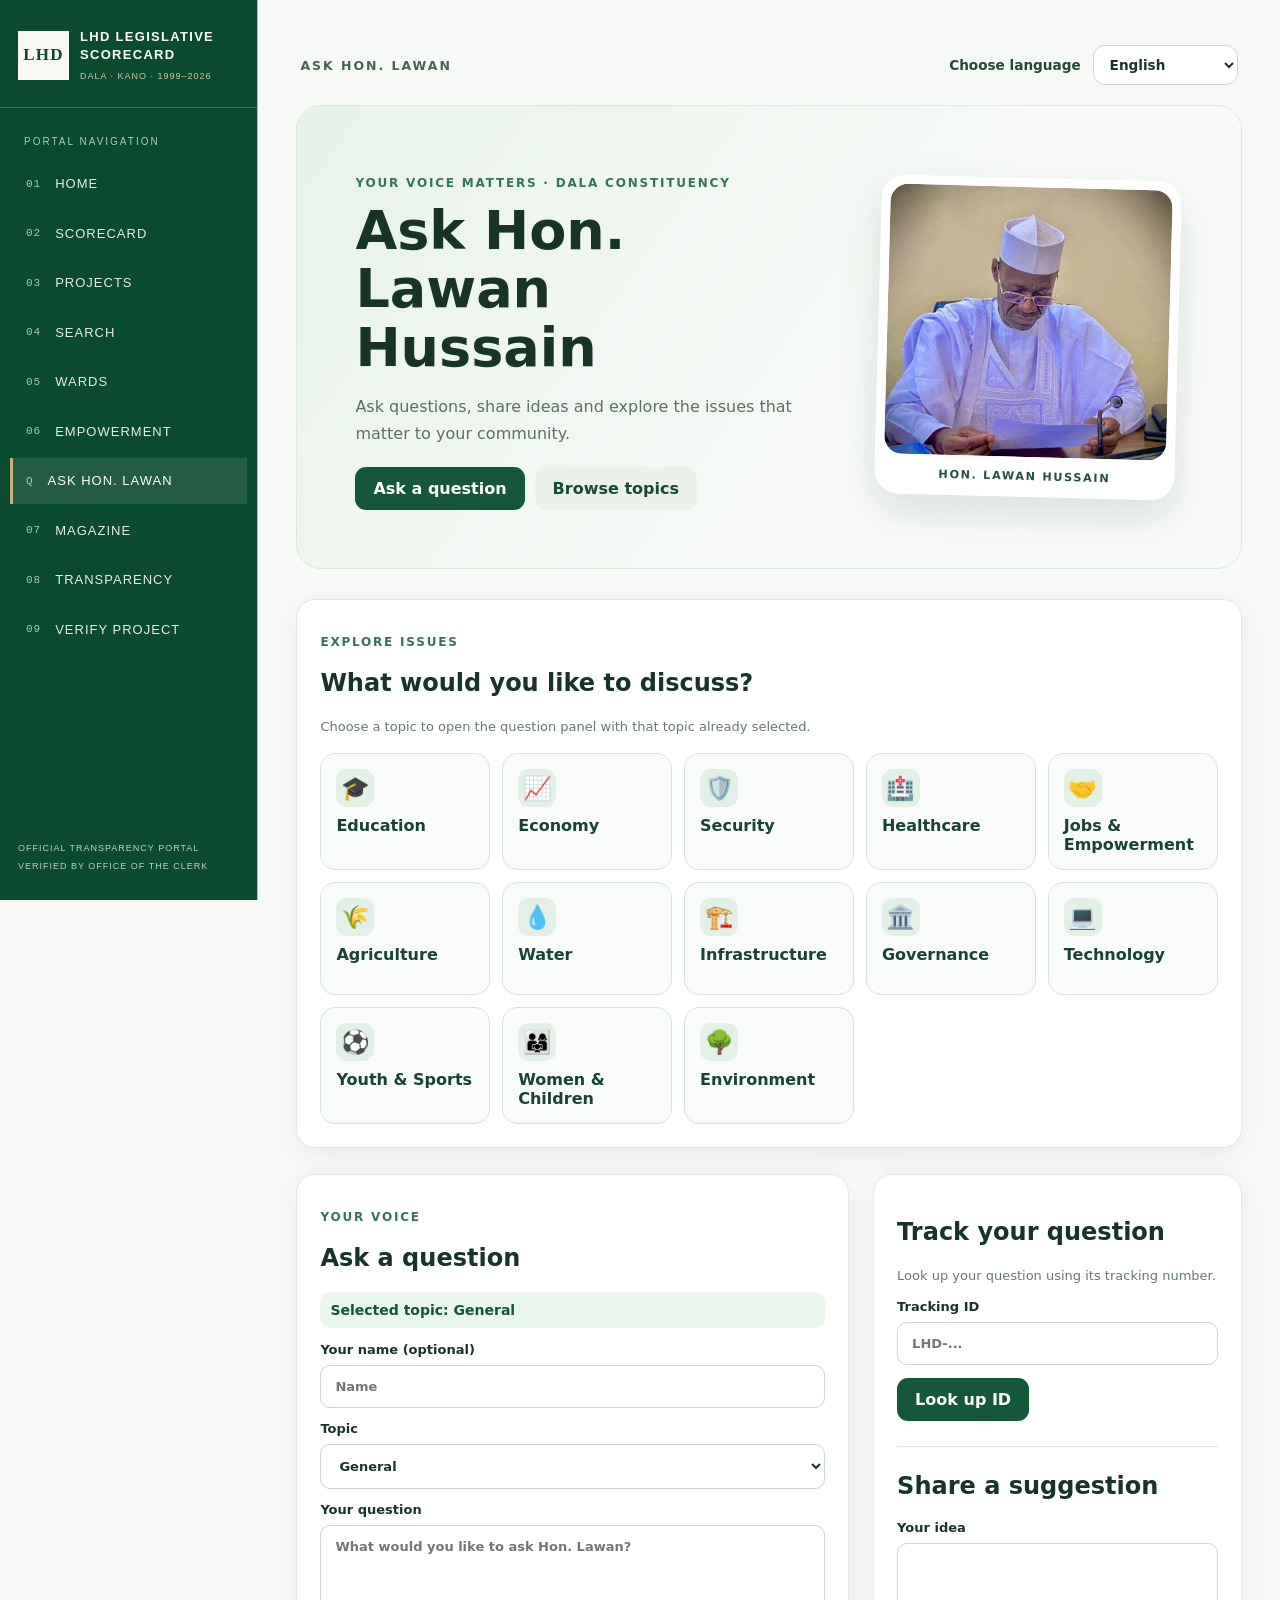
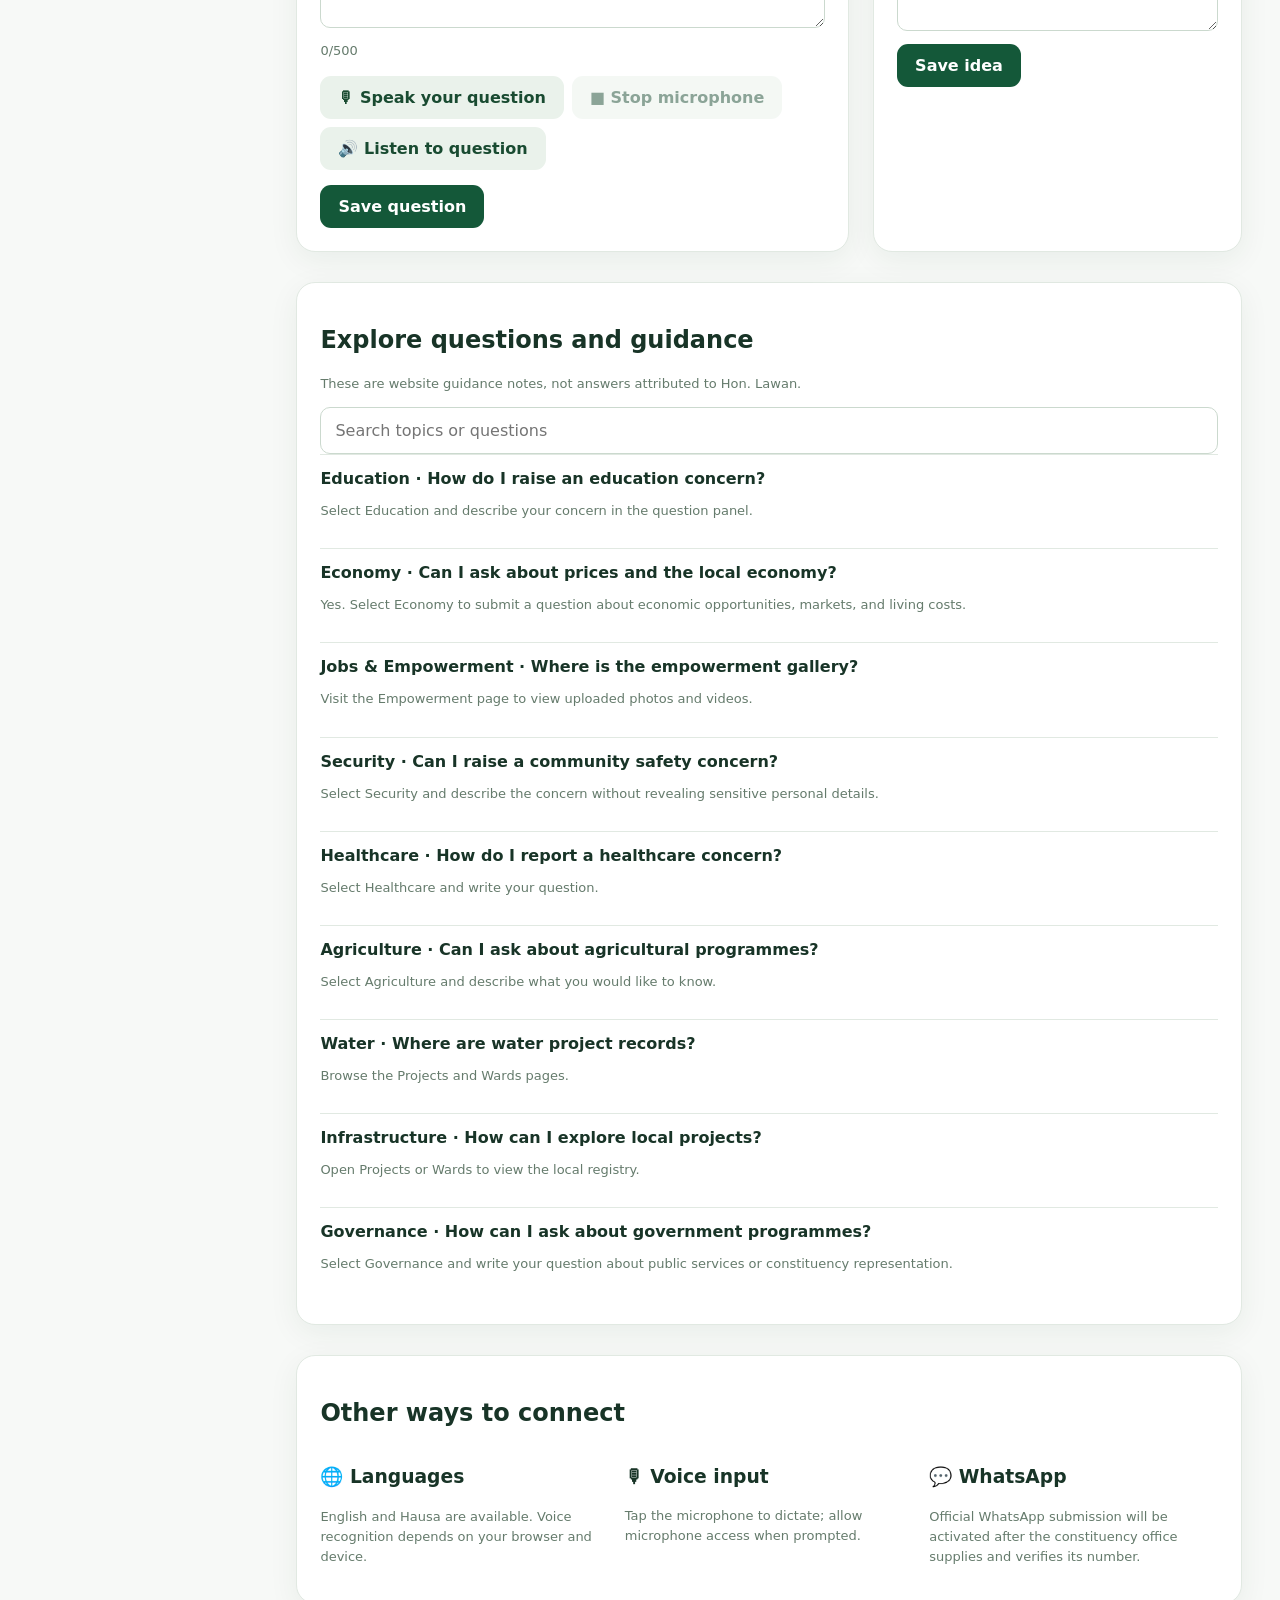
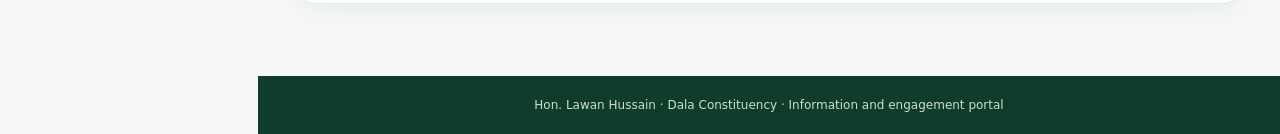
==== commit b98a4667: "Add files via upload" ====
--- a/ask-hon-lawan.html
+++ b/ask-hon-lawan.html
@@ -1,5 +1,6 @@
 <!DOCTYPE html>
-<html lang="en"><head><meta charset="utf-8"/><meta content="width=device-width,initial-scale=1" name="viewport"/><meta content="Hon. Lawan Hussain — Dala constituency public information and engagement" name="description"/><title>Ask Hon. Lawan | Hon. Lawan Hussain</title><link href="lawan-features.css" rel="stylesheet"/><link href="ask-hon-lawan-extra.css" rel="stylesheet"/></head><body><header><div class="header-inner"><a class="brand" href="index.html">LHD · Hon. Lawan Hussain</a><nav aria-label="Main navigation" class="header-links"><a class="" href="index.html">Home</a><a class="" href="scorecard.html">Scorecard</a><a class="" href="projects.html">Projects</a><a class="" href="wards.html">Wards</a><a class="" href="empowerment.html">Empowerment</a><a class="active" href="ask-hon-lawan.html">Ask Hon. Lawan</a><a class="" href="transparency.html">Transparency</a></nav></div></header><main><div class="ask-topbar"><span class="ask-topbar-brand">ASK HON. LAWAN</span><label class="language-label" for="language"><span data-i18n="language">Choose language</span><select class="field" id="language"><option value="en">English</option><option value="ha">Hausa</option></select></label></div><section class="ask-hero"><div><p class="eyebrow" data-i18n="eyebrow">YOUR VOICE MATTERS · DALA CONSTITUENCY</p><h1 class="headline" data-i18n="headline">Ask Hon. Lawan Hussain</h1><p class="lede" data-i18n="lede">Ask questions, share ideas and explore the issues that matter to your community.</p><div class="hero-actions"><a class="btn" data-i18n="askNow" href="#question-panel">Ask a question</a><a class="btn secondary" data-i18n="browse" href="#topics-panel">Browse topics</a></div></div><div class="ask-portrait-wrap"><img alt="Hon. Lawan Hussain" class="ask-portrait" src="assets/project-photos/portrait-legislator.jpg"/><span class="portrait-caption">HON. LAWAN HUSSAIN</span></div></section>
+
+<html lang="en"><head><meta charset="utf-8"/><meta content="width=device-width,initial-scale=1" name="viewport"/><meta content="Hon. Lawan Hussain — Dala constituency public information and engagement" name="description"/><title>Ask Hon. Lawan | Hon. Lawan Hussain</title><link href="lawan-features.css" rel="stylesheet"/><link href="ask-hon-lawan-extra.css" rel="stylesheet"/><link href="ask-hon-lawan-sidebar.css" rel="stylesheet"/></head><body><aside class="lhd-sidebar" id="lhd-primary-navigation"><a class="lhd-side-brand" href="index.html"><span class="lhd-brand-mark">LHD</span><span>LHD LEGISLATIVE<br/>SCORECARD<small>DALA · KANO · 1999–2026</small></span></a><div class="lhd-side-label">PORTAL NAVIGATION</div><div class="lhd-side-menu"><a class="lhd-side-link" data-target="home" href="index.html"><span class="lhd-icon">01</span><span>Home</span></a><a class="lhd-side-link" data-target="scorecard" href="scorecard.html"><span class="lhd-icon">02</span><span>Scorecard</span></a><a class="lhd-side-link" data-target="projects" href="projects.html"><span class="lhd-icon">03</span><span>Projects</span></a><a class="lhd-side-link" data-target="search" href="search.html"><span class="lhd-icon">04</span><span>Search</span></a><a class="lhd-side-link" data-target="ward" href="wards.html"><span class="lhd-icon">05</span><span>Wards</span></a><a class="lhd-side-link" data-target="empowerment" href="empowerment.html"><span class="lhd-icon">06</span><span>Empowerment</span></a><a aria-current="page" class="lhd-side-link lhd-active" data-target="ask-hon-lawan" href="ask-hon-lawan.html"><span class="lhd-icon">Q</span><span>Ask Hon. Lawan</span></a><a class="lhd-side-link" data-target="magazine" href="magazine.html"><span class="lhd-icon">07</span><span>Magazine</span></a><a class="lhd-side-link" data-target="transparency" href="transparency.html"><span class="lhd-icon">08</span><span>Transparency</span></a><a class="lhd-side-link" data-target="verify" href="verify-project.html"><span class="lhd-icon">09</span><span>Verify Project</span></a></div><div class="lhd-side-bottom">OFFICIAL TRANSPARENCY PORTAL<br/>VERIFIED BY OFFICE OF THE CLERK</div></aside><button aria-controls="lhd-primary-navigation" aria-expanded="false" aria-label="Open navigation" class="lhd-mobile-trigger" type="button">☰ <span>MENU</span></button><div aria-hidden="true" class="lhd-shade"></div><main><div class="ask-topbar"><span class="ask-topbar-brand">ASK HON. LAWAN</span><label class="language-label" for="language"><span data-i18n="language">Choose language</span><select class="field" id="language"><option value="en">English</option><option value="ha">Hausa</option></select></label></div><section class="ask-hero"><div><p class="eyebrow" data-i18n="eyebrow">YOUR VOICE MATTERS · DALA CONSTITUENCY</p><h1 class="headline" data-i18n="headline">Ask Hon. Lawan Hussain</h1><p class="lede" data-i18n="lede">Ask questions, share ideas and explore the issues that matter to your community.</p><div class="hero-actions"><a class="btn" data-i18n="askNow" href="#question-panel">Ask a question</a><a class="btn secondary" data-i18n="browse" href="#topics-panel">Browse topics</a></div></div><div class="ask-portrait-wrap"><img alt="Hon. Lawan Hussain" class="ask-portrait" src="assets/project-photos/portrait-legislator.jpg"/><span class="portrait-caption">HON. LAWAN HUSSAIN</span></div></section>
 <section class="section panel" id="topics-panel"><p class="eyebrow" data-i18n="explore">EXPLORE ISSUES</p><h2 data-i18n="topics">What would you like to discuss?</h2><p class="muted" data-i18n="topicHint">Choose a topic to open the question panel with that topic already selected.</p><div class="topic-grid" id="topics"></div></section>
 <div class="layout"><section class="panel" id="question-panel" tabindex="-1"><p class="eyebrow" data-i18n="yourVoice">YOUR VOICE</p><h2 data-i18n="ask">Ask a question</h2><p aria-live="polite" class="selected-topic" id="selected-topic"></p><label class="label"><span data-i18n="name">Your name (optional)</span><input class="field" id="who" maxlength="100" placeholder="Name"/></label><label class="label"><span data-i18n="topic">Topic</span><select class="field" id="topic"></select></label><label class="label"><span data-i18n="question">Your question</span><textarea class="field" id="question" maxlength="500" placeholder="What would you like to ask about your community?" rows="5"></textarea></label><p class="muted"><span id="chars">0</span>/500</p><div class="voice-tools"><button aria-pressed="false" class="btn secondary" id="voice" type="button">🎙 <span data-i18n="speak">Speak your question</span></button><button class="btn secondary" disabled="" id="stop-voice" type="button">■ <span data-i18n="stop">Stop microphone</span></button><button class="btn secondary" id="read-question" type="button">🔊 <span data-i18n="listen">Listen to question</span></button></div><p class="muted" id="voice-status" role="status"></p><button class="btn" data-i18n="submit" id="submit" type="button">Save question</button><p class="result" hidden="" id="question-result" role="status"></p></section><section class="panel"><h2 data-i18n="track">Track your question</h2><p class="muted" data-i18n="trackHint">Look up your question using its tracking number.</p><label class="label"><span data-i18n="tracking">Tracking ID</span><input class="field" id="tracking" placeholder="LHD-..."/></label><button class="btn" data-i18n="lookUp" id="track">Look up ID</button><p class="result" hidden="" id="track-result" role="status"></p><hr class="soft-rule"/><h2 data-i18n="suggest">Share a suggestion</h2><label class="label"><span data-i18n="yourIdea">Your idea</span><textarea class="field" id="idea" maxlength="500" rows="4"></textarea></label><button class="btn" data-i18n="saveIdea" id="suggest">Save idea</button><p class="result" hidden="" id="idea-result" role="status"></p></section></div>
-<section class="section panel"><h2 data-i18n="searchTitle">Explore questions and guidance</h2><p class="muted" data-i18n="faqNote">These are website guidance notes, not answers attributed to Hon. Lawan.</p><input class="field" id="search" placeholder="Search topics and questions" type="search"/><div class="faq-results" id="faq-results"></div></section><section class="section panel"><h2 data-i18n="accessible">Other ways to connect</h2><div class="grid"><div><h3>🌐 <span data-i18n="languages">Languages</span></h3><p class="muted" data-i18n="langInfo">English and Hausa are available. Voice recognition depends on your browser and device.</p></div><div><h3>🎙 <span data-i18n="voice">Voice input</span></h3><p class="muted" data-i18n="voiceInfo">Tap the microphone to dictate; allow microphone access when prompted.</p></div><div><h3>💬 WhatsApp</h3><p class="muted" data-i18n="waInfo">Official WhatsApp submission will be activated after the constituency office supplies and verifies its number.</p></div></div></section></main><footer class="footer">Hon. Lawan Hussain · Dala Constituency · Information and engagement portal</footer><script src="ask-hon-lawan.js"></script></body></html>+<section class="section panel"><h2 data-i18n="searchTitle">Explore questions and guidance</h2><p class="muted" data-i18n="faqNote">These are website guidance notes, not answers attributed to Hon. Lawan.</p><input class="field" id="search" placeholder="Search topics and questions" type="search"/><div class="faq-results" id="faq-results"></div></section><section class="section panel"><h2 data-i18n="accessible">Other ways to connect</h2><div class="grid"><div><h3>🌐 <span data-i18n="languages">Languages</span></h3><p class="muted" data-i18n="langInfo">English and Hausa are available. Voice recognition depends on your browser and device.</p></div><div><h3>🎙 <span data-i18n="voice">Voice input</span></h3><p class="muted" data-i18n="voiceInfo">Tap the microphone to dictate; allow microphone access when prompted.</p></div><div><h3>💬 WhatsApp</h3><p class="muted" data-i18n="waInfo">Official WhatsApp submission will be activated after the constituency office supplies and verifies its number.</p></div></div></section></main><footer class="footer">Hon. Lawan Hussain · Dala Constituency · Information and engagement portal</footer><script src="ask-hon-lawan.js"></script><script>(function(){const trigger=document.querySelector('.lhd-mobile-trigger');const shade=document.querySelector('.lhd-shade');const aside=document.querySelector('.lhd-sidebar');function close(){document.body.classList.remove('lhd-nav-open');trigger.setAttribute('aria-expanded','false');trigger.setAttribute('aria-label','Open navigation')}function open(){document.body.classList.add('lhd-nav-open');trigger.setAttribute('aria-expanded','true');trigger.setAttribute('aria-label','Close navigation')}trigger.addEventListener('click',()=>document.body.classList.contains('lhd-nav-open')?close():open());shade.addEventListener('click',close);document.addEventListener('keydown',e=>{if(e.key==='Escape')close()});aside.querySelectorAll('a').forEach(a=>a.addEventListener('click',close));})();</script></body></html>
--- a/ask-hon-lawan-sidebar.css
+++ b/ask-hon-lawan-sidebar.css
@@ -0,0 +1,14 @@
+
+:root{--lhd-green:#0a4a2e;--lhd-cream:#f8f7f2}
+html{scroll-behavior:smooth}body{padding-left:258px!important}body>.lhd-sidebar{box-sizing:border-box;position:fixed;left:0;top:0;bottom:0;width:258px;background:var(--lhd-green);color:#fff;z-index:10000;display:flex;flex-direction:column;border-right:1px solid #d0bb83;overflow-y:auto;font-family:Arial,sans-serif}
+.lhd-side-brand{padding:28px 18px 25px;display:flex;align-items:center;gap:11px;text-decoration:none;color:#fff!important;border-bottom:1px solid #ffffff30;font-size:13px;font-weight:700;line-height:1.35;letter-spacing:1.3px}.lhd-brand-mark{display:grid;place-items:center;background:#f8f7f2;color:#0a4a2e;font-family:Georgia,serif;font-size:17px;font-weight:900;min-width:51px;height:49px}.lhd-side-brand small{display:block;font-size:9px;margin-top:7px;color:#d2c7a9;font-weight:400;letter-spacing:1px}.lhd-side-label{font-size:10px;letter-spacing:2px;color:#adccba;padding:26px 24px 12px}.lhd-side-menu{display:flex;flex-direction:column;padding:0 10px;gap:4px}.lhd-side-link{display:flex;gap:14px;align-items:center;padding:13px 13px;color:#e5eee7;text-decoration:none;font-size:13px;letter-spacing:1px;text-transform:uppercase;border-left:3px solid transparent}.lhd-side-link:hover,.lhd-side-link.lhd-active{background:#ffffff19;color:white;border-left-color:#c8b17b}.lhd-icon{font-family:monospace;font-size:11px;color:#b0c7b7}.lhd-side-bottom{margin-top:auto;padding:25px 18px;font-size:9px;letter-spacing:1px;line-height:2;color:#bdd2c4}.lhd-mobile-trigger{display:none}.lhd-shade{display:none}
+
+/* Sidebar-only overrides for Ask Hon. Lawan, without changing question panels. */
+body{padding-left:258px!important;max-width:none!important}
+body>.lhd-sidebar{line-height:1.5}
+body>.lhd-sidebar .lhd-side-brand{font-size:13px;letter-spacing:1.3px}
+body>.lhd-sidebar .lhd-side-link{font-weight:400;line-height:1.5}
+body>main{max-width:1280px;width:100%;margin:0 auto;padding:30px clamp(16px,3vw,42px) 72px}
+body>.footer{margin-left:0}
+.lhd-mobile-trigger{display:none}.lhd-shade{display:none}
+@media(max-width:900px){body{padding-left:0!important;padding-top:54px!important}body>.lhd-sidebar{transform:translateX(-105%);transition:transform .25s ease;width:min(295px,85vw)}body.lhd-nav-open>.lhd-sidebar{transform:translateX(0)}.lhd-mobile-trigger{position:fixed;top:0;left:0;right:0;height:54px;z-index:9998;background:#0a4a2e;color:white;border:0;padding:0 18px;display:flex;align-items:center;gap:12px;font-family:monospace;letter-spacing:2px}.lhd-shade{position:fixed;inset:0;background:#0008;z-index:9999;display:none}body.lhd-nav-open>.lhd-shade{display:block}}
